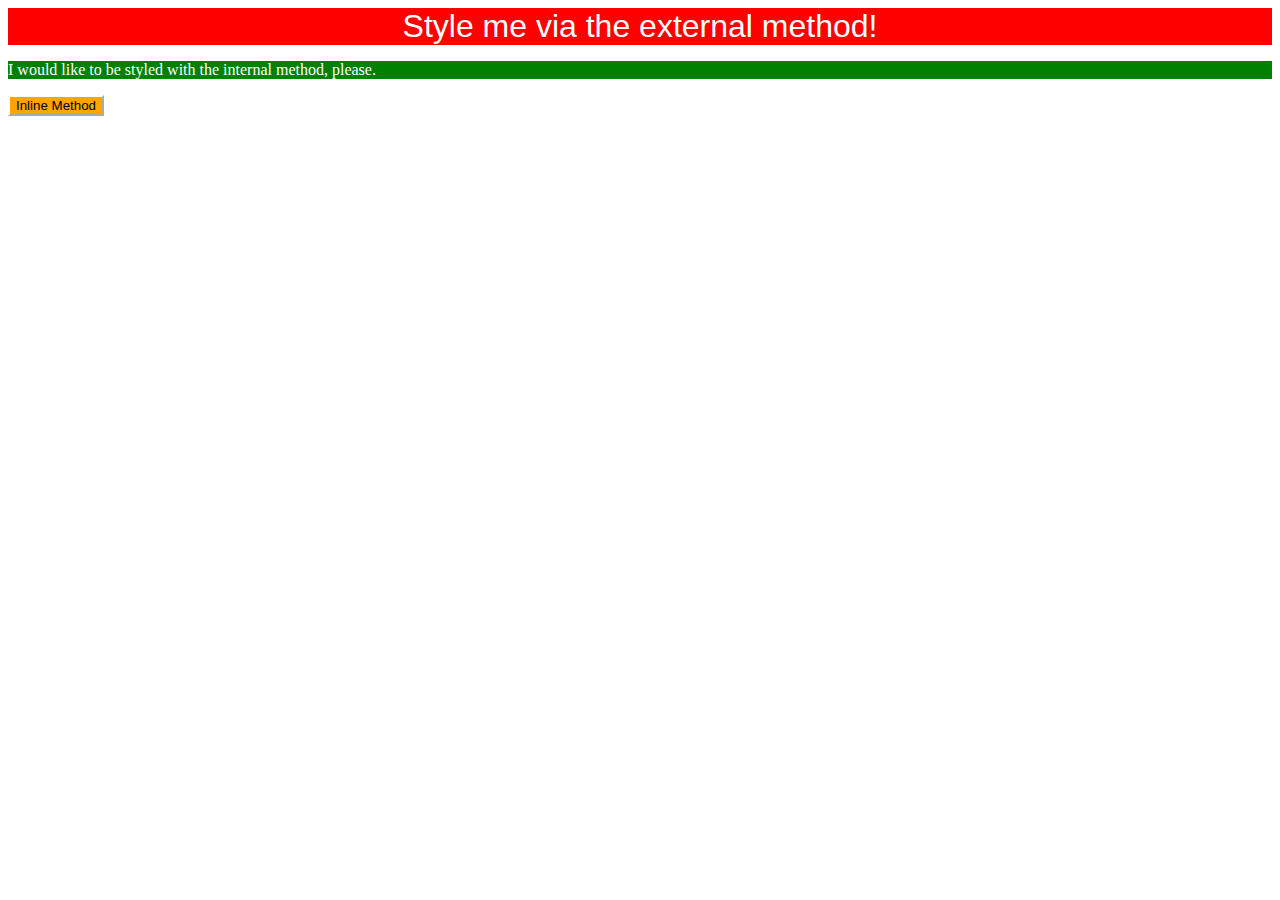
==== foundations/01-css-methods/index.html @ ea499925 "feat: completed excercise 1 css" ====
<!DOCTYPE html>
<html lang="en">
  <head>
    <meta charset="UTF-8">
    <meta http-equiv="X-UA-Compatible" content="IE=edge">
    <meta name="viewport" content="width=device-width, initial-scale=1.0">
    <title>Methods for Adding CSS</title>
    <link rel="stylesheet" href="style.css">
    <style>
      .internal{
        background-color: green;
        color: white;
      }
    </style>
  </head>
  <body>
    <div class="external">Style me via the external method!</div>
    <p class="internal">I would like to be styled with the internal method, please.</p>
    <button style="background-color: orange; border-color: white;">Inline Method</button>
  </body>
</html>
---- foundations/01-css-methods/style.css ----
.external{
    background-color: red;
    font-family:'Gill Sans', 'Gill Sans MT', Calibri, 'Trebuchet MS', sans-serif;
    font-size:xx-large;
    text-align: center;
    color: white;
}
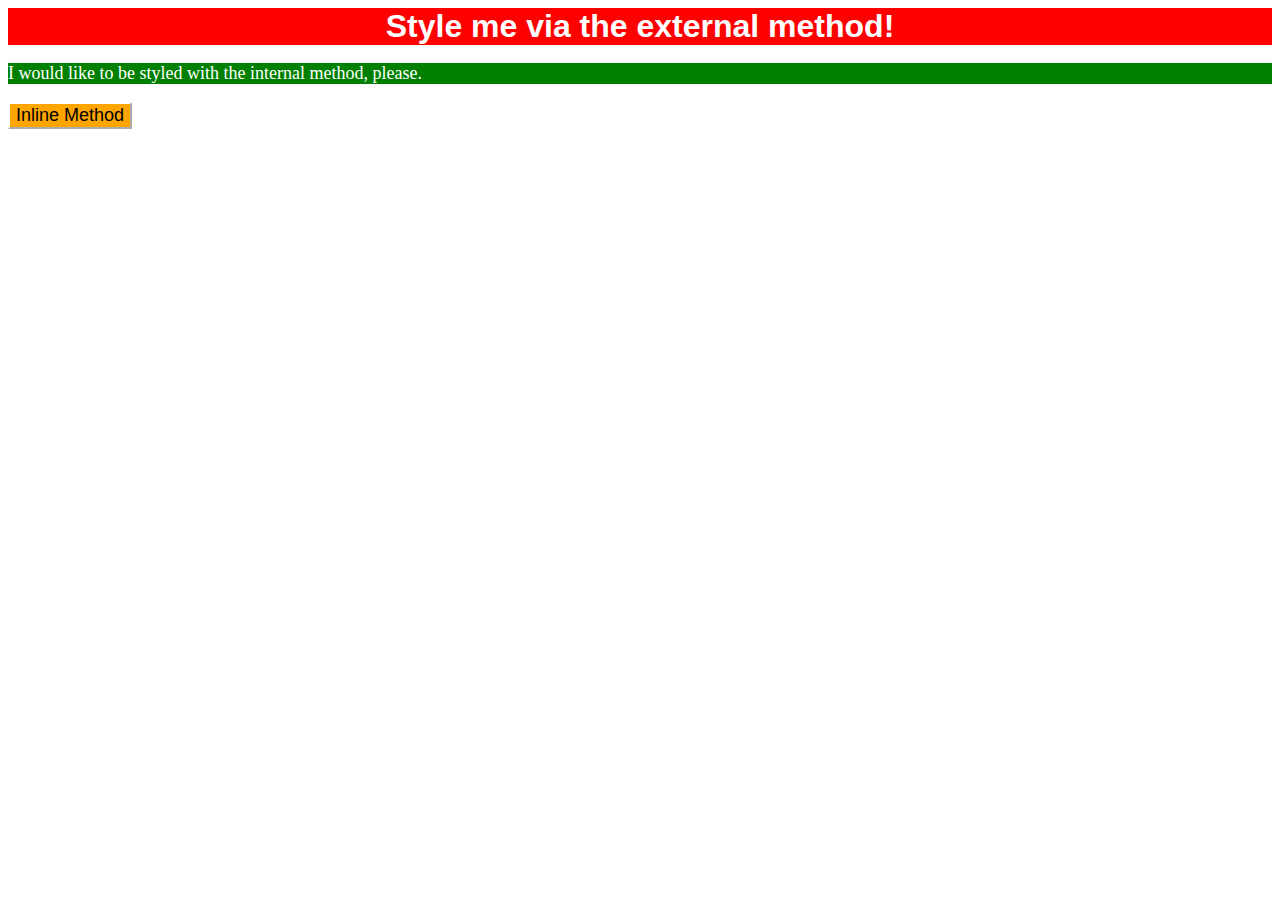
==== commit a258ccb1: "fix: change font size and make text bold" ====
--- a/foundations/01-css-methods/index.html
+++ b/foundations/01-css-methods/index.html
@@ -10,12 +10,13 @@
       .internal{
         background-color: green;
         color: white;
+        font-size: 18px;
       }
     </style>
   </head>
   <body>
     <div class="external">Style me via the external method!</div>
     <p class="internal">I would like to be styled with the internal method, please.</p>
-    <button style="background-color: orange; border-color: white;">Inline Method</button>
+    <button style="background-color: orange; border-color: white; font-size: 18px;">Inline Method</button>
   </body>
 </html>--- a/foundations/01-css-methods/style.css
+++ b/foundations/01-css-methods/style.css
@@ -4,4 +4,5 @@
     font-size:xx-large;
     text-align: center;
     color: white;
+    font-weight: bold;
 }